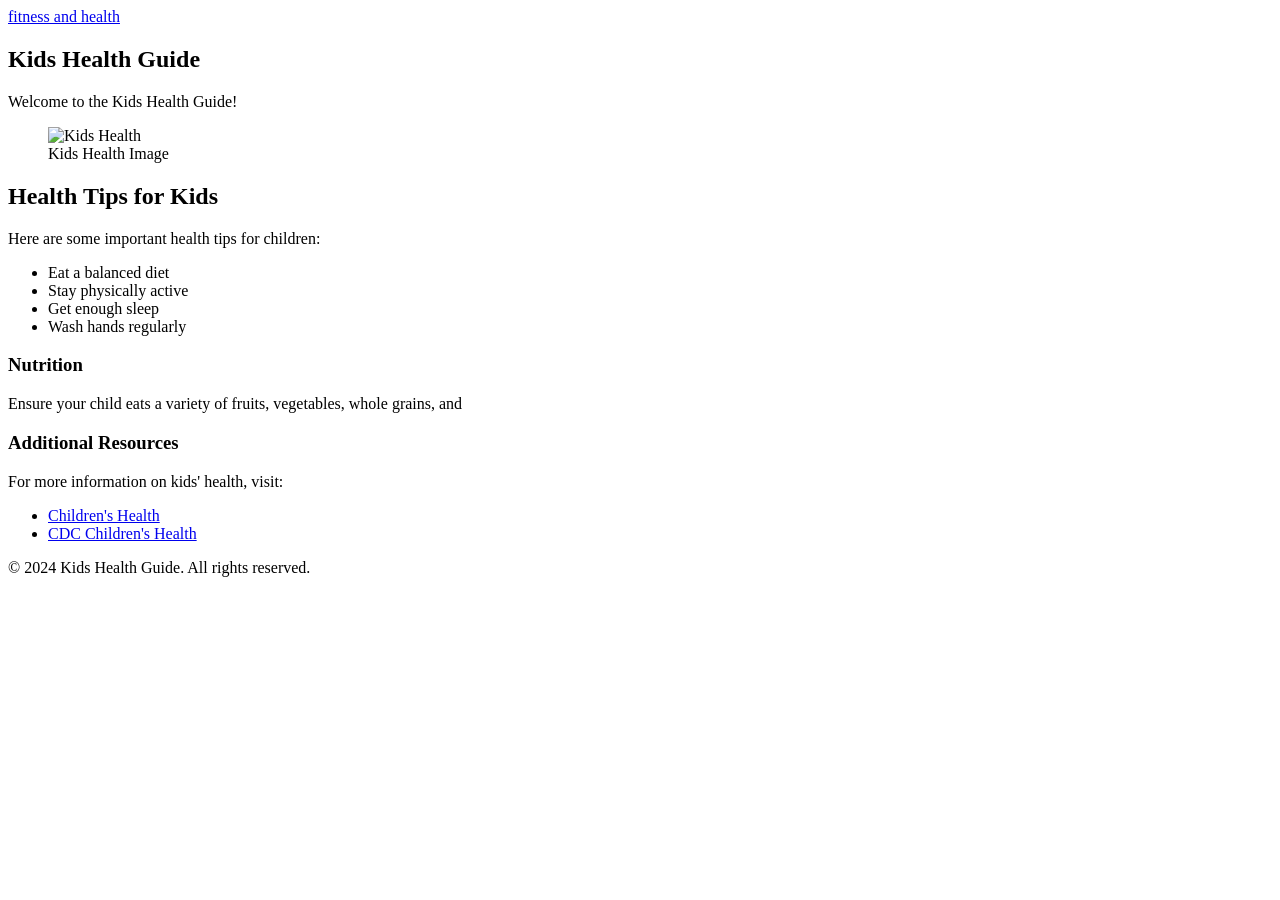
==== after project/index.html @ 07ffbdb8 "This is a necessary health guide" ====
<html>
    <head>
        <title>kids health guide</title>
    </head>
    <body>
        <header>
            <nav>
                <a href="https://www.healthline.com/health/fitness-exercise">fitness and health
                </a>
            </nav>
        </header>
        <main>
            <section>
            <h1>Kids Health Guide</h1>
            <p>Welcome to the Kids Health Guide!</p>
            <figure>
                <img src="kids-health.jpg" alt="Kids Health">
                <figcaption>Kids Health Image</figcaption>
            </figure>
            </section>
            <section>
                <h2>Health Tips for Kids</h2>
                <p>Here are some important health tips for children:</p>
                <ul>
                    <li>Eat a balanced diet</li>
                    <li>Stay physically active</li>
                    <li>Get enough sleep</li>
                    <li>Wash hands regularly</li>
                </ul>
                <article>
                    <h3>Nutrition</h3>
                    <p>Ensure your child eats a variety of fruits, vegetables, whole grains, and
                </article>
            </section>
            <aside>
                <h3>Additional Resources</h3>
                <p>For more information on kids' health, visit:</p>
                <ul>
                    <li><a href="https://www.healthline.com/health/childrens-health">Children's Health</a></li>
                    <li><a href="https://www.cdc.gov/childrens-health/index.htm">CDC Children's Health</a></li>
                </ul>
            </aside>
        </main>
        <footer>
            <p>&copy; 2024 Kids Health Guide. All rights reserved.</p>
        </footer>
    </body>
</html>
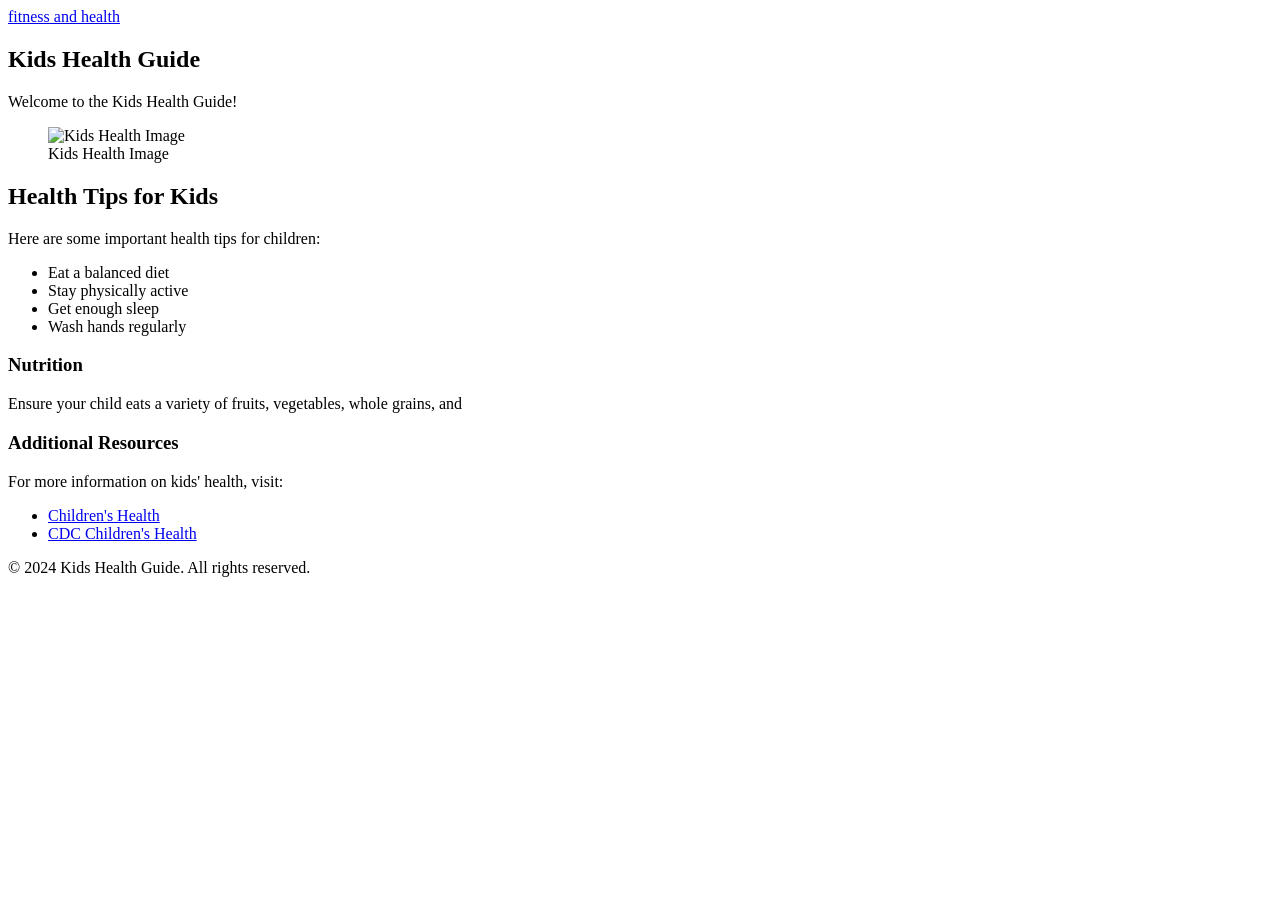
==== commit b87e5af2: "this is a necessary health guide" ====
--- a/after project/index.html
+++ b/after project/index.html
@@ -14,7 +14,7 @@
             <h1>Kids Health Guide</h1>
             <p>Welcome to the Kids Health Guide!</p>
             <figure>
-                <img src="kids-health.jpg" alt="Kids Health">
+                <img src="https://share.google/2JSEiirUAYNT1H6Ij" alt="Kids Health Image">
                 <figcaption>Kids Health Image</figcaption>
             </figure>
             </section>
